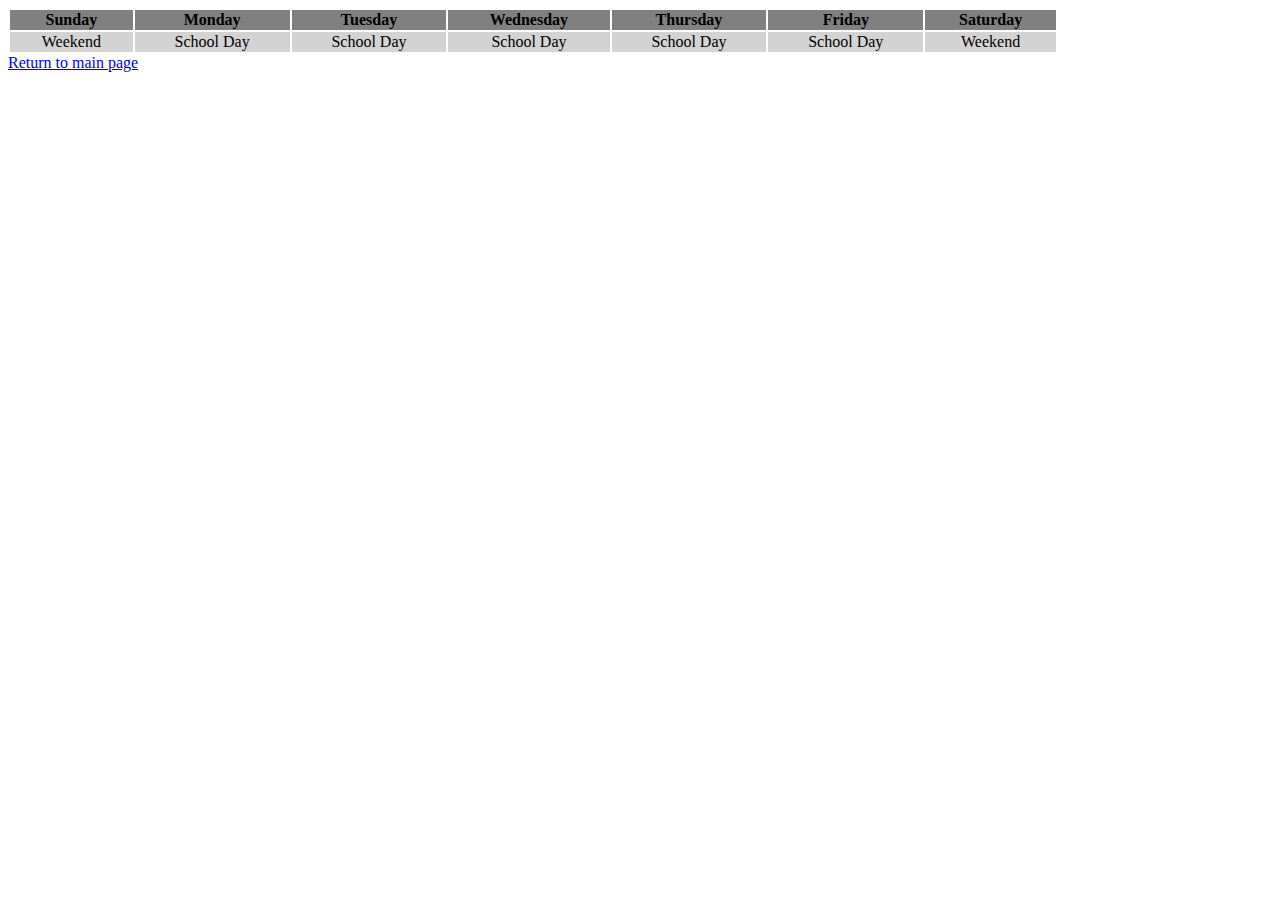
==== random-calendar.html @ eea221c2 "v3.1" ====
<!DOCTYPE html>
<html lang="en">
<head>
    <meta charset="UTF-8">
    <meta http-equiv="X-UA-Compatible" content="IE=edge">
    <meta name="viewport" content="width=device-width, initial-scale=1.0">
    <title>Document</title>
</head>
<body>
    <table bgcolor="white" width="1050">
        <tr bgcolor="gray">
            <th wdith="150">Sunday</th>
            <th wdith="150">Monday</th>
            <th wdith="150">Tuesday</th>
            <th wdith="150">Wednesday</th>
            <th wdith="150">Thursday</th>
            <th wdith="150">Friday</th>
            <th wdith="150">Saturday</th>
        </tr>
        <tr bgcolor="lightgray" align="center">
            <td>Weekend</td>
            <td>School Day</td>
            <td>School Day</td>
            <td>School Day</td>
            <td>School Day</td>
            <td>School Day</td>
            <td>Weekend</td>
        </tr>
    </table>

    <a href="index.html">Return to main page</a>
</body>
</html>
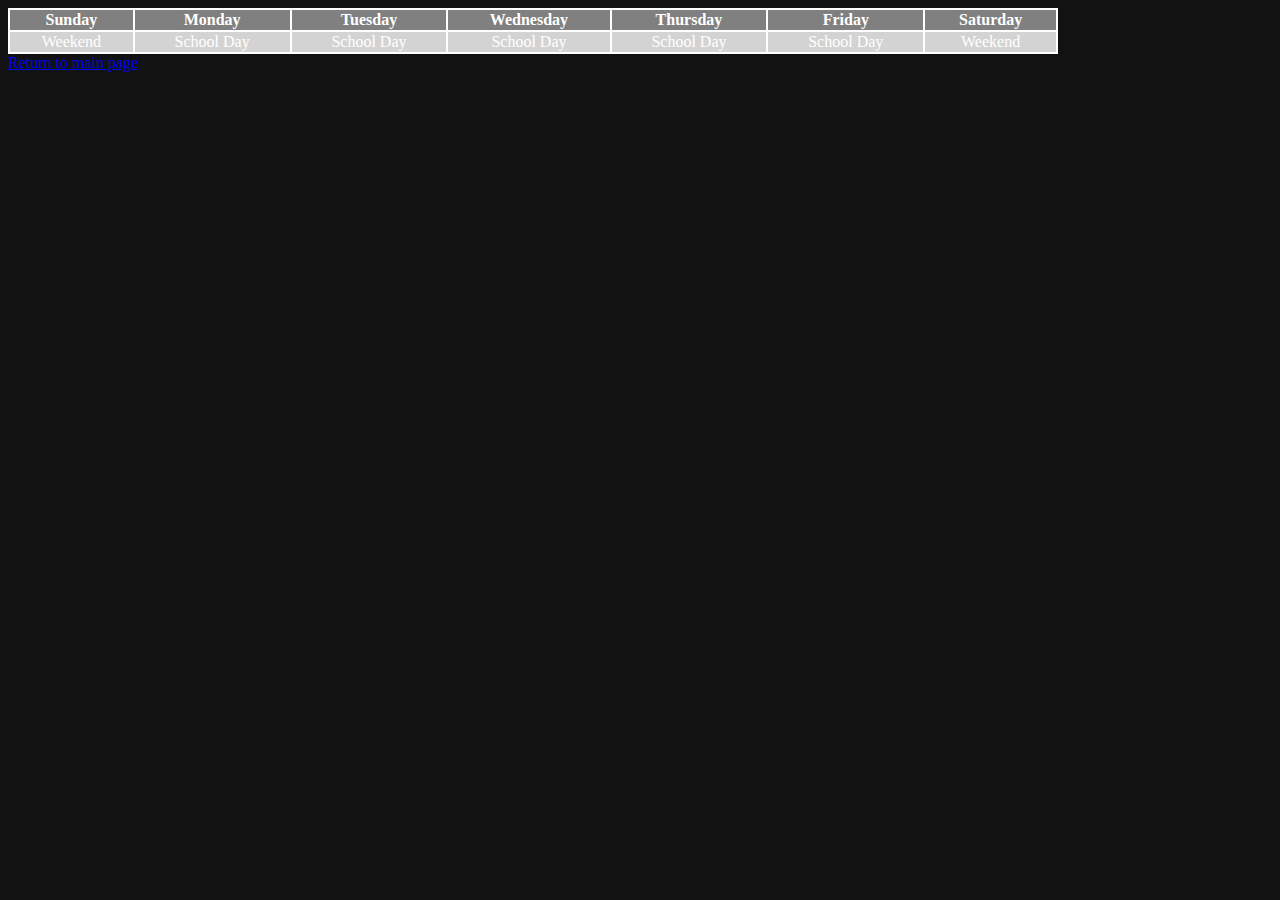
==== commit f2446630: "v3.2" ====
--- a/random-calendar.html
+++ b/random-calendar.html
@@ -5,6 +5,7 @@
     <meta http-equiv="X-UA-Compatible" content="IE=edge">
     <meta name="viewport" content="width=device-width, initial-scale=1.0">
     <title>Document</title>
+    <link rel="stylesheet" href="./styles/style.css">
 </head>
 <body>
     <table bgcolor="white" width="1050">
@@ -30,4 +31,4 @@
 
     <a href="index.html">Return to main page</a>
 </body>
-</html>+</html>
--- a/styles/style.css
+++ b/styles/style.css
@@ -0,0 +1,4 @@
+body {
+    background-color:rgba(0, 0, 0, 0.931);
+    color:white;
+}
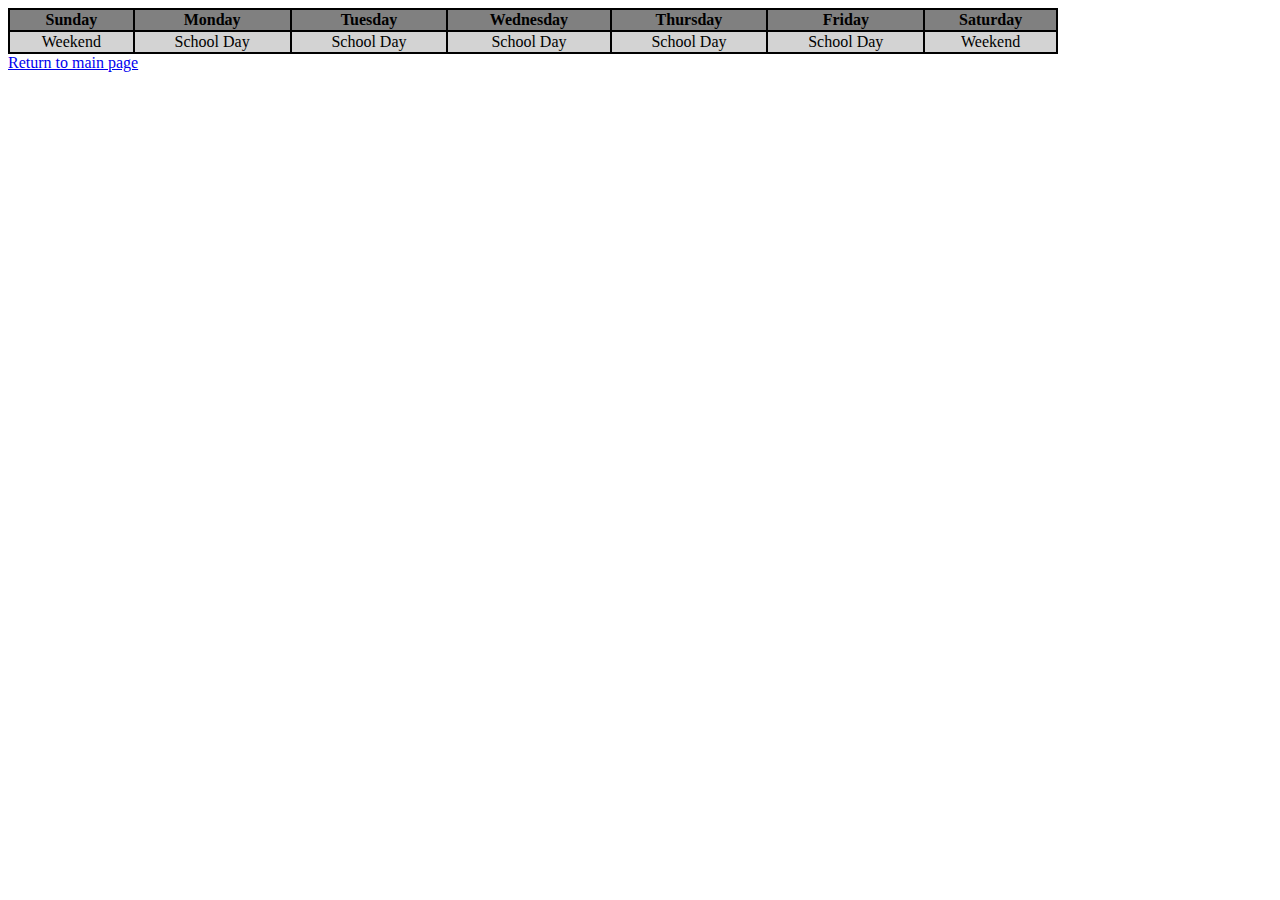
==== commit 486be0a0: "v3.5" ====
--- a/random-calendar.html
+++ b/random-calendar.html
@@ -4,11 +4,10 @@
     <meta charset="UTF-8">
     <meta http-equiv="X-UA-Compatible" content="IE=edge">
     <meta name="viewport" content="width=device-width, initial-scale=1.0">
-    <title>Document</title>
-    <link rel="stylesheet" href="./styles/style.css">
+    <title>Calendar</title>
 </head>
 <body>
-    <table bgcolor="white" width="1050">
+    <table bgcolor="black" width="1050">
         <tr bgcolor="gray">
             <th wdith="150">Sunday</th>
             <th wdith="150">Monday</th>
